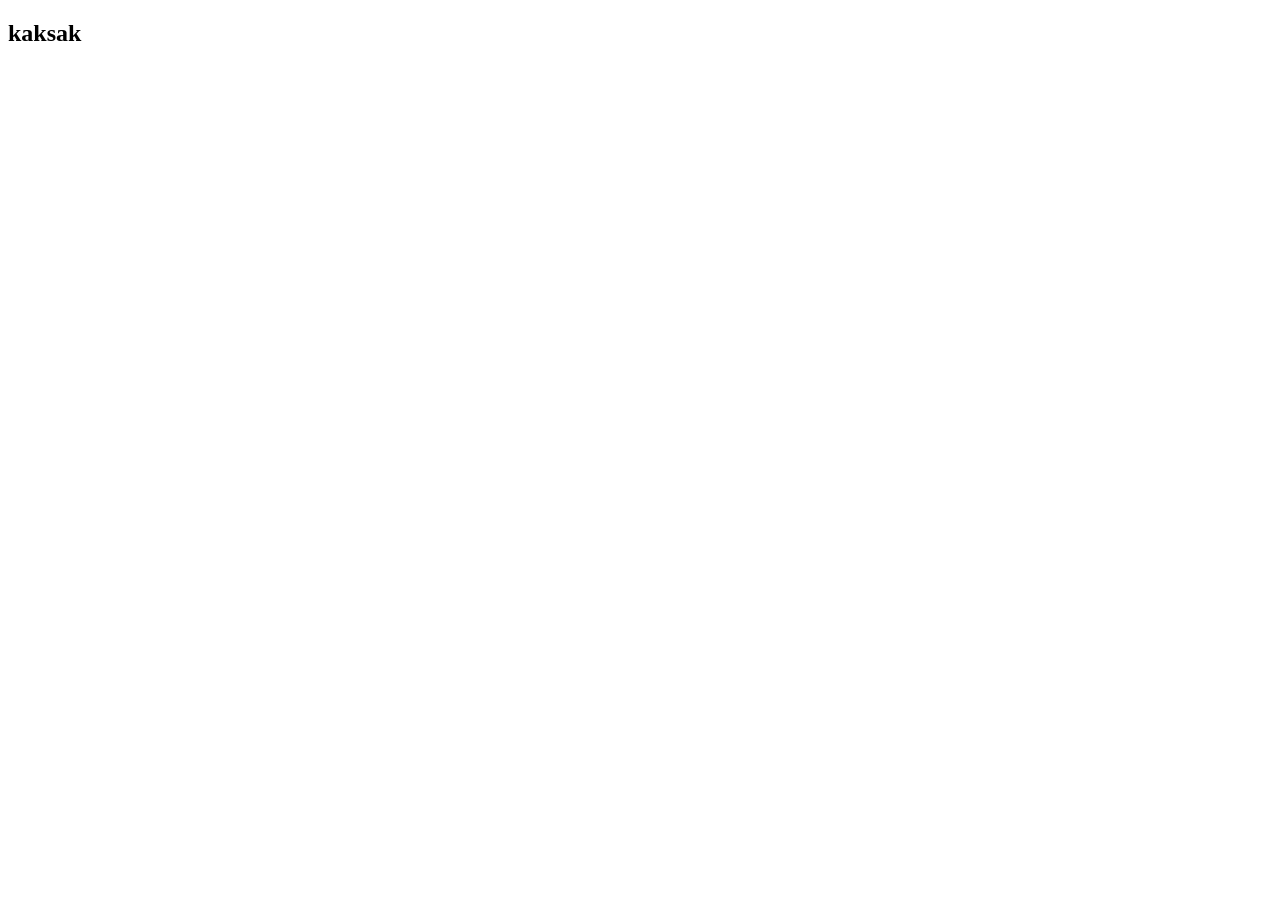
==== pag02.html @ 97d58a1d "Parte 2 Javascript adicionei javascript e mudei alguns codigos da parte de html" ====
<!DOCTYPE html>
<html lang="en">
<head>
    <meta charset="UTF-8">
    <meta name="viewport" content="width=device-width, initial-scale=1.0">
    <title>Document</title>
</head>
<body>
    <h2>kaksak</h2>
</body>
</html>
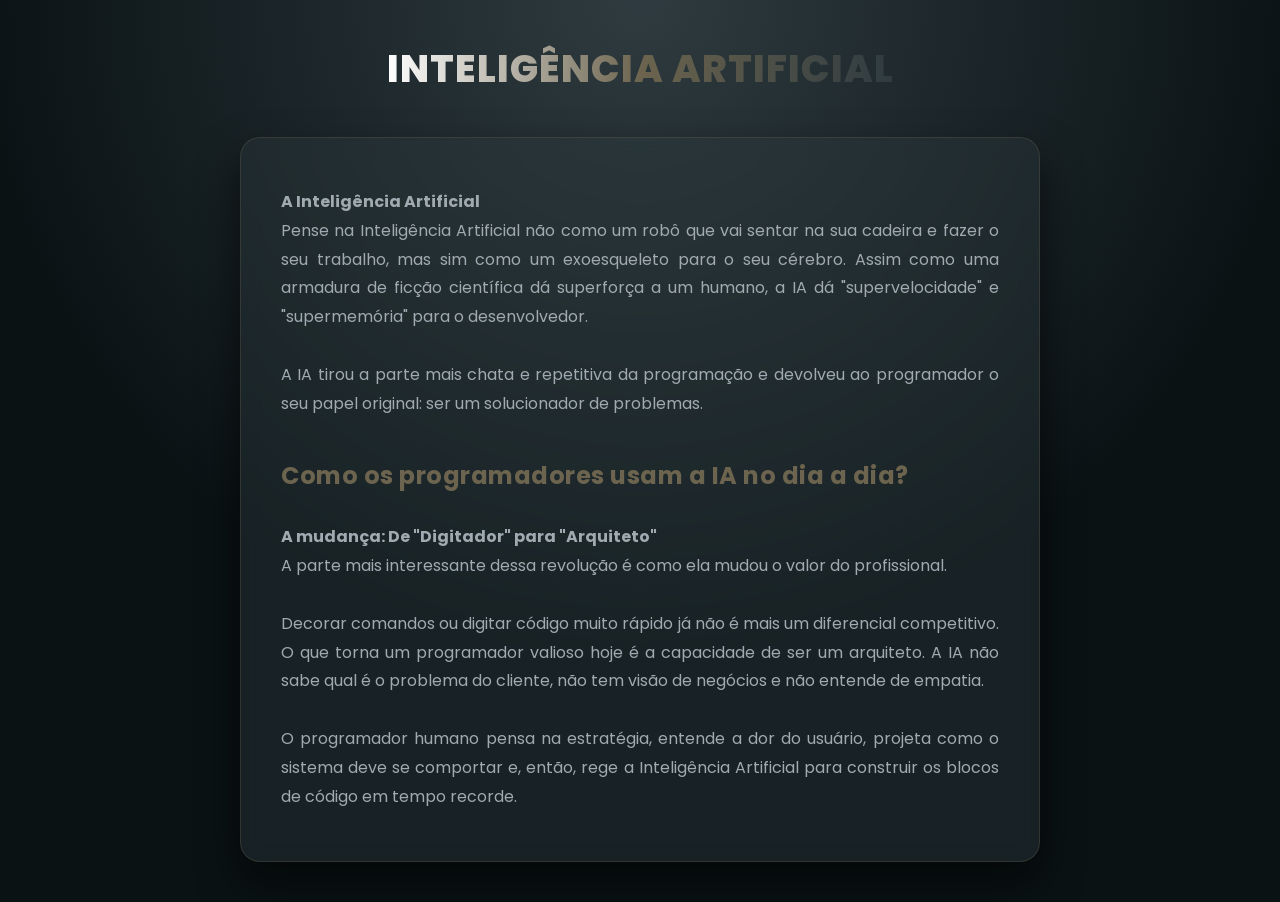
==== commit 7199bd8e: "Update pag02.html" ====
--- a/pag02.html
+++ b/pag02.html
@@ -1,11 +1,127 @@
 <!DOCTYPE html>
-<html lang="en">
+<html lang="pt-br">
 <head>
     <meta charset="UTF-8">
     <meta name="viewport" content="width=device-width, initial-scale=1.0">
-    <title>Document</title>
+    <title>Sobre tecnologia - Inteligência Artificial</title>
+    <link href="https://fonts.googleapis.com/css2?family=Poppins:wght@300;400;500;600;700;800&display=swap" rel="stylesheet">
+    <link rel="shortcut icon" href="Imagens/2111125.png" type="image/x-icon">
+    
+    <style>
+        
+        
+        *{
+            margin: 0;
+            padding: 0;
+            box-sizing: border-box;
+            font-family: 'Poppins', sans-serif;
+        }
+
+        body {
+            background-color: #0A1214; 
+            background-image: radial-gradient(circle at top, #2F3B40 0%, #0A1214 60%);
+            color: #ffffff;
+            min-height: 100vh;
+            display: flex;
+            flex-direction: column;
+            align-items: center;
+            padding: 40px 20px;
+        }
+
+       
+        h1.header {
+            font-size: 38px;
+            font-weight: 800;
+            letter-spacing: 1px;
+            text-transform: uppercase;
+            text-align: center;
+            margin-bottom: 40px;
+            
+            background: linear-gradient(90deg, #ffffff, #6C644E, #2F3B40);
+            -webkit-background-clip: text;
+            -webkit-text-fill-color: transparent;
+            background-clip: text;
+            color: transparent;
+        }
+
+        
+        main {
+            width: 100%;
+            max-width: 800px;
+            background-color: rgba(47, 59, 64, 0.4); /* Fundo translúcido */
+            backdrop-filter: blur(10px); /* Efeito vidro fosco */
+            border: 1px solid rgba(108, 100, 78, 0.3); /* Borda sutil */
+            border-radius: 20px;
+            padding: 50px 40px;
+            box-shadow: 0 20px 40px rgba(0, 0, 0, 0.6);
+            display: flex;
+            flex-direction: column;
+            gap: 30px;
+            transition: transform 0.3s ease, border-color 0.3s ease;
+        }
+
+      
+        main:hover {
+            border-color: #6C644E;
+            transform: translateY(-3px);
+        }
+
+    
+        main h2 {
+            font-size: 24px;
+            font-weight: 700;
+            color: #6C644E;
+            margin-top: 10px;
+            letter-spacing: 0.5px;
+        }
+
+       
+        main p {
+            color: #a0aab0;
+            font-size: 16px;
+            line-height: 1.8;
+            text-align: justify;
+        }
+
+        
+        @media (max-width: 768px) {
+            h1.header {
+                font-size: 28px;
+            }
+
+            main {
+                padding: 30px 20px;
+            }
+
+            main h2 {
+                font-size: 20px;
+            }
+
+            main p {
+                font-size: 15px;
+            }
+        }
+    </style>
 </head>
 <body>
-    <h2>kaksak</h2>
+
+    <h1 class="header">Inteligência Artificial</h1>
+    
+    <main>
+        <p>
+            <strong>A Inteligência Artificial</strong><br>
+            Pense na Inteligência Artificial não como um robô que vai sentar na sua cadeira e fazer o seu trabalho, mas sim como um exoesqueleto para o seu cérebro. Assim como uma armadura de ficção científica dá superforça a um humano, a IA dá "supervelocidade" e "supermemória" para o desenvolvedor.<br><br>
+            A IA tirou a parte mais chata e repetitiva da programação e devolveu ao programador o seu papel original: ser um solucionador de problemas.
+        </p>
+
+        <h2>Como os programadores usam a IA no dia a dia?</h2>
+        
+        <p>
+            <strong>A mudança: De "Digitador" para "Arquiteto"</strong><br>
+            A parte mais interessante dessa revolução é como ela mudou o valor do profissional.<br><br>
+            Decorar comandos ou digitar código muito rápido já não é mais um diferencial competitivo. O que torna um programador valioso hoje é a capacidade de ser um arquiteto. A IA não sabe qual é o problema do cliente, não tem visão de negócios e não entende de empatia.<br><br>
+            O programador humano pensa na estratégia, entende a dor do usuário, projeta como o sistema deve se comportar e, então, rege a Inteligência Artificial para construir os blocos de código em tempo recorde.
+        </p>
+    </main>
 </body>
 </html>
